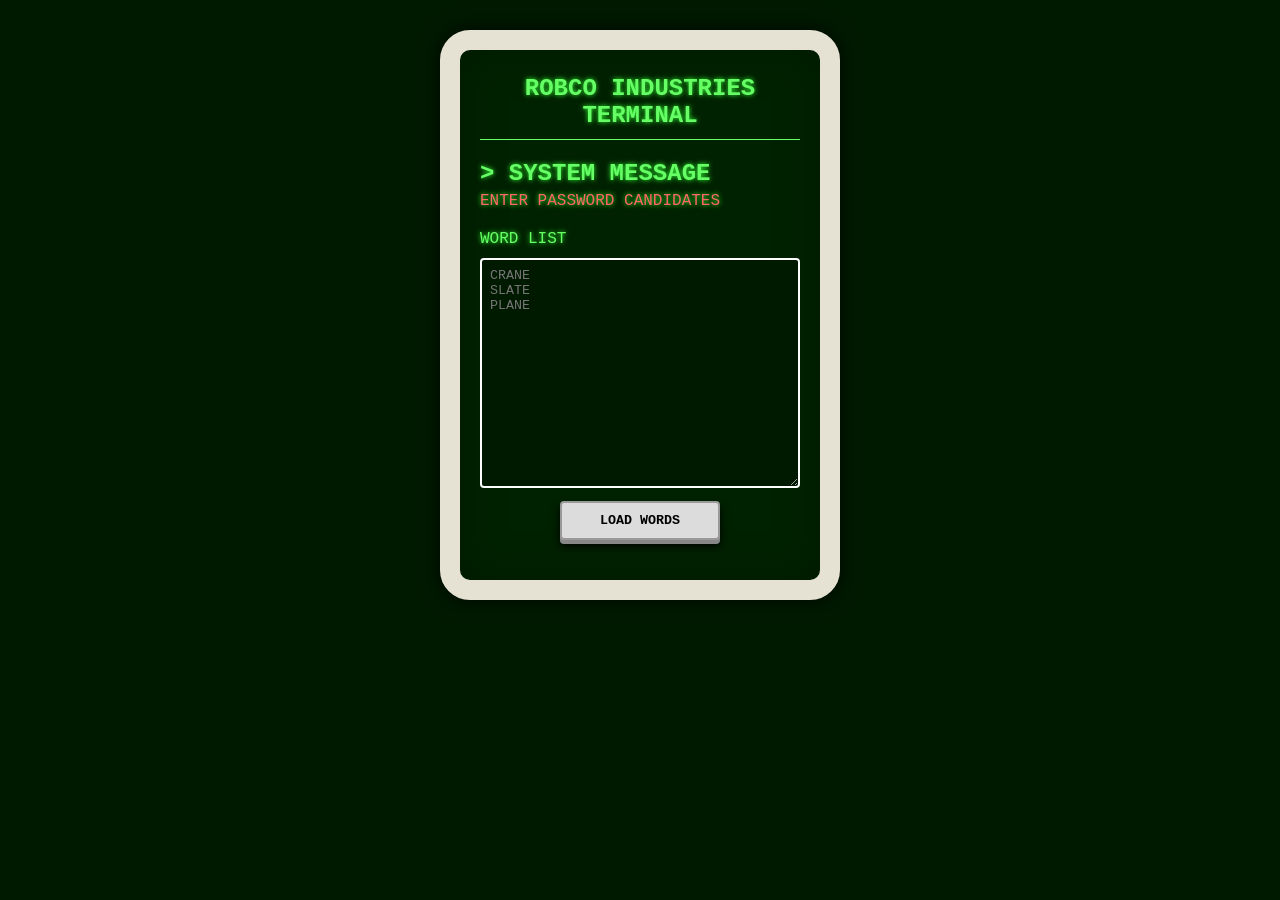
==== TerminalHacker/index.html @ 2ec559d0 "Upload Terminal Solver Changes" ====
<!doctype html>
<html lang="en">
	<head>
		<meta charset="UTF-8" />
		<meta name="viewport" content="width=device-width, initial-scale=1.0" />
		<title>Terminal Hacking Solver</title>
		<link rel="stylesheet" href="style.css" />
	</head>
	<body>
		<main id="terminal">
			<!-- 1. HEADER / WELCOME -->
			<section id="header">
				<h1>ROBCO INDUSTRIES TERMINAL</h1>
			</section>

			<!-- 2. OUTPUT / ERROR -->
			<section id="output-section">
				<h2>> SYSTEM MESSAGE</h2>
				<div id="output-message">Enter Password Candidates</div>
			</section>

			<!-- 3. INPUT AREA -->
			<section id="input-section">
				<label for="word-input">WORD LIST</label>
				<textarea
					id="word-input"
					placeholder="CRANE&#10;SLATE&#10;PLANE"
					rows="14"
				></textarea>
				<button id="load-btn">LOAD WORDS</button>
			</section>

			<!-- 4. WORD LIST -->
			<section id="word-section" class="hidden">
				<h2>> AVAILABLE WORDS</h2>
				<div id="word-list"></div>
				xw
			</section>

			<!-- 5. SELECTION + MATCH INPUT -->
			<section id="selection-section" class="hidden">
				<p>> SELECTED WORD: <span id="selected-word">NONE</span></p>

				<label for="match-input">MATCH COUNT</label>
				<input type="number" id="match-input" min="0" />

				<button id="submit-attempt">SUBMIT ATTEMPT</button>
			</section>

			<!-- 6. HISTORY -->
			<section id="history-section" class="hidden">
				<h2>> ATTEMPTS</h2>
				<div id="history-list"></div>
			</section>

			<!-- 7. RESULTS -->
			<section id="results-section" class="hidden">
				<h2>> POSSIBLE PASSWORDS</h2>
				<div id="results-list"></div>
			</section>
		</main>
		<script src="solver.js"></script>
		<script src="app.js"></script>
	</body>
</html>
---- TerminalHacker/style.css ----
/* =========================
    ROOT VARIABLES (THEME)
========================= */
:root {
	/* Terminal Colors */
	--color-bg-main: #001a00;
	--color-bg-screen: #002200;
	--color-text-primary: #66ff66;
	--color-text-glow: #33ff33;

	/* Accent / States */
	--color-highlight: #66ff66;
	--color-highlight-text: #001a00;
	--color-error: #ff6666;

	/* Input / Borders */
	--color-border-input: #ffffff;
	--color-border-soft: #999999;

	/* Button Colors */
	--color-button-bg: #dcdcdc;
	--color-button-shadow: #888888;
	--color-button-shadow-dark: #000000;

	/* Monitor Frame */
	--color-frame: #e6e2d3;

	/* Effects */
	--color-glow: rgba(51, 255, 51, 0.6);
}

/* =========================
    BASE / RESET
========================= */
* {
	box-sizing: border-box;
}

body {
	margin: 0;
	padding: 0;

	background-color: var(--color-bg-main);
	color: var(--color-text-primary);

	font-family: "Courier New", Courier, monospace;
	text-transform: uppercase;
}

/* =========================
    TERMINAL CONTAINER (CRT)
========================= */
#terminal {
	width: 90%;
	max-width: 400px;

	margin: 30px auto;
	padding: 20px;

	background-color: var(--color-bg-screen);

	border: 20px solid var(--color-frame);
	border-radius: 30px;

	box-shadow:
		inset 0 0 40px var(--color-bg-main),
		0 0 20px rgba(0, 0, 0, 0.8);

	text-shadow: 0 0 5px var(--color-text-glow);
}

@media (max-width: 768px) {
	#terminal {
		width: 95vw; /* almost full viewport width */
		height: 90vh; /* almost full viewport height */
		padding: 1rem;
		margin: 1rem auto;
		border-radius: 0.5rem; /* slightly smaller radius */
	}
}

/* =========================
    TYPOGRAPHY
========================= */
h1,
h2,
p,
label {
	margin: 5px 0;
}

h1 {
	text-align: center;
	border-bottom: 1px solid var(--color-text-primary);
	padding-bottom: 10px;
}

h2 {
	margin-top: 10px;
}

/* =========================
    SECTIONS
========================= */
section {
	margin-bottom: 20px;
}

/* =========================
    INPUTS / TEXTAREA
========================= */
textarea,
input {
	width: 100%;

	background-color: var(--color-bg-main);
	color: var(--color-text-primary);

	border: 2px solid var(--color-border-input);
	border-radius: 4px;

	padding: 8px;
	margin-top: 5px;

	font-family: inherit;
}

/* =========================
    BUTTONS (RETRO STYLE)
========================= */
button {
	display: block;
	width: 50%;
	margin: 8px auto;
	padding: 10px;

	background-color: var(--color-button-bg);
	color: black;

	border: 2px solid var(--color-border-soft);
	border-radius: 4px;

	font-family: inherit;
	font-weight: bold;

	box-shadow:
		0 4px var(--color-button-shadow),
		0 6px 10px var(--color-button-shadow-dark);

	cursor: pointer;
}

button:hover {
	filter: brightness(0.95);
}

button:active {
	transform: translateY(2px);

	box-shadow:
		0 2px var(--color-button-shadow),
		0 2px 5px var(--color-button-shadow-dark);
}

/* =========================
    WORD LIST
========================= */
#word-list div {
	padding: 6px;
	margin: 3px 0;

	border: 1px solid transparent;
	cursor: pointer;
}

#word-list div:hover {
	background-color: var(--color-bg-main);
	border-color: var(--color-text-primary);
}

/* =========================
    SELECTED WORD
========================= */
.selected {
	background-color: var(--color-highlight);
	color: var(--color-highlight-text);
}

/* =========================
    HISTORY & RESULTS
========================= */
#history-list div,
#results-list div {
	padding: 4px 0;
}

/* =========================
    OUTPUT / ERROR
========================= */
#output-message {
	margin-top: 5px;
	color: var(--color-error);
}

/* =========================
    SMALL POLISH
========================= */
label {
	display: block;
	margin-top: 10px;
}

input[type="number"] {
	margin-bottom: 5px;
}

/* ===========================
    ADD HIDDEN CLASS
============================ */
section.hidden {
	display: none;
}
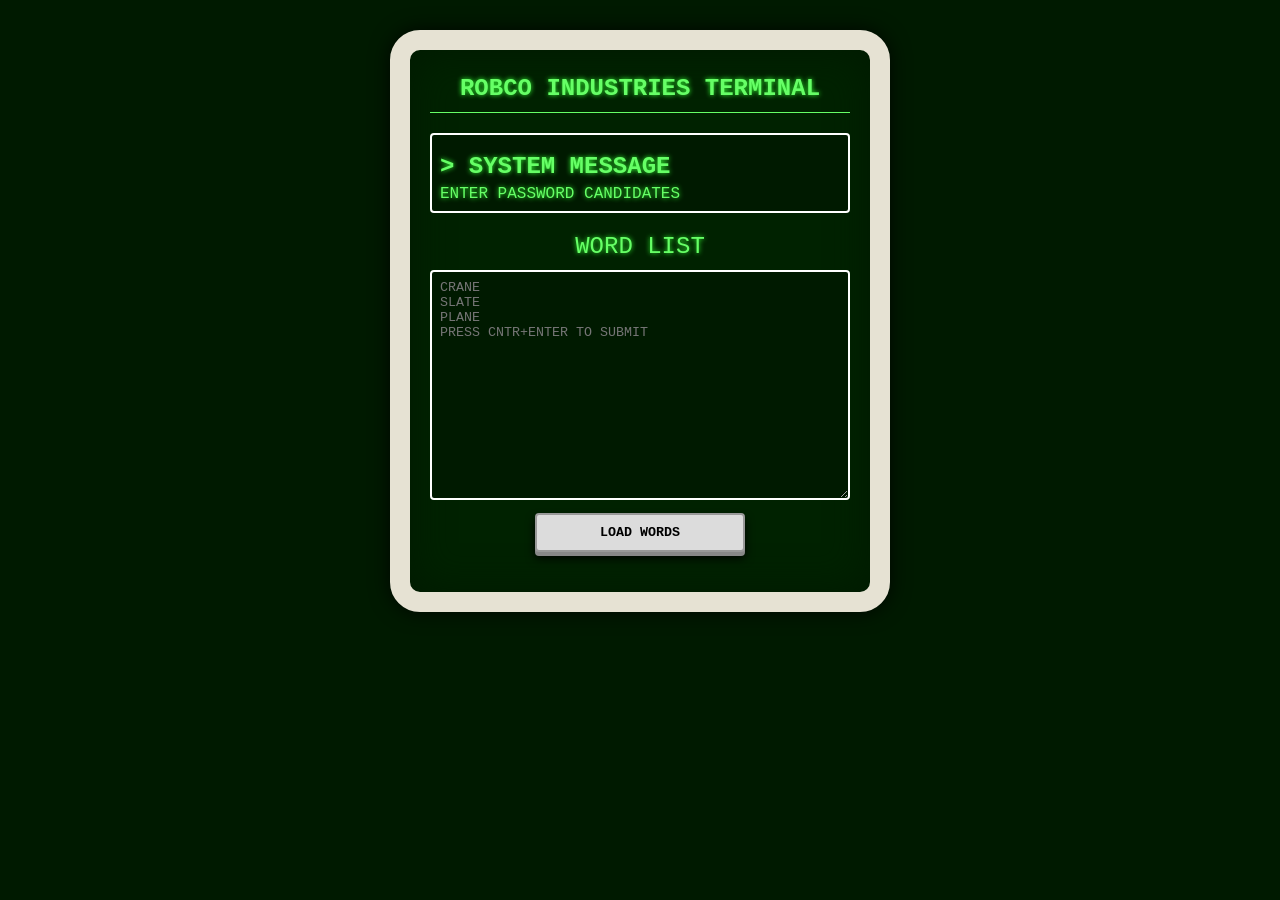
==== commit 81347bc9: "Upload Completed V1.0" ====
--- a/TerminalHacker/index.html
+++ b/TerminalHacker/index.html
@@ -16,48 +16,43 @@
 			<!-- 2. OUTPUT / ERROR -->
 			<section id="output-section">
 				<h2>> SYSTEM MESSAGE</h2>
-				<div id="output-message">Enter Password Candidates</div>
+				<div id="output-message" class="message">Enter Password Candidates</div>
 			</section>
 
 			<!-- 3. INPUT AREA -->
-			<section id="input-section">
+            <section id="input-section">
 				<label for="word-input">WORD LIST</label>
 				<textarea
 					id="word-input"
-					placeholder="CRANE&#10;SLATE&#10;PLANE"
+					placeholder="CRANE&#10;SLATE&#10;PLANE&#10;PRESS CNTR+ENTER TO SUBMIT"
 					rows="14"
 				></textarea>
 				<button id="load-btn">LOAD WORDS</button>
 			</section>
 
-			<!-- 4. WORD LIST -->
-			<section id="word-section" class="hidden">
-				<h2>> AVAILABLE WORDS</h2>
-				<div id="word-list"></div>
-				xw
-			</section>
+            <section id="runtime" class="hidden">
+                <!-- 4. WORD LIST -->
+                <section id="word-section">
+                    <h2>> AVAILABLE WORDS</h2>
+                    <div id="word-list"></div>
+                </section>
 
-			<!-- 5. SELECTION + MATCH INPUT -->
-			<section id="selection-section" class="hidden">
-				<p>> SELECTED WORD: <span id="selected-word">NONE</span></p>
+                <!-- 5. SELECTION + MATCH INPUT -->
+                <section id="selection-section">
+                    <p>> SELECTED WORD: <span id="selected-word">NONE</span></p>
 
-				<label for="match-input">MATCH COUNT</label>
-				<input type="number" id="match-input" min="0" />
+                    <label for="match-input">MATCH COUNT</label>
+                    <input type="number" id="match-input" min="0" />
 
-				<button id="submit-attempt">SUBMIT ATTEMPT</button>
-			</section>
+                    <button id="submit-attempt">SUBMIT ATTEMPT</button>
+                </section>
 
-			<!-- 6. HISTORY -->
-			<section id="history-section" class="hidden">
-				<h2>> ATTEMPTS</h2>
-				<div id="history-list"></div>
-			</section>
-
-			<!-- 7. RESULTS -->
-			<section id="results-section" class="hidden">
-				<h2>> POSSIBLE PASSWORDS</h2>
-				<div id="results-list"></div>
-			</section>
+                <!-- 6. HISTORY -->
+                <section id="history-section">
+                    <h2>> ATTEMPTS</h2>
+                    <div id="history-list"></div>
+                </section>
+            </section>
 		</main>
 		<script src="solver.js"></script>
 		<script src="app.js"></script>
--- a/TerminalHacker/style.css
+++ b/TerminalHacker/style.css
@@ -11,6 +11,7 @@
 	/* Accent / States */
 	--color-highlight: #66ff66;
 	--color-highlight-text: #001a00;
+	--color-message: #66ff66;
 	--color-error: #ff6666;
 
 	/* Input / Borders */
@@ -18,6 +19,7 @@
 	--color-border-soft: #999999;
 
 	/* Button Colors */
+    --color-selected: #bfff00;
 	--color-button-bg: #dcdcdc;
 	--color-button-shadow: #888888;
 	--color-button-shadow-dark: #000000;
@@ -34,6 +36,7 @@
 ========================= */
 * {
 	box-sizing: border-box;
+    -webkit-tap-highlight-color: transparent;
 }
 
 body {
@@ -52,7 +55,7 @@
 ========================= */
 #terminal {
 	width: 90%;
-	max-width: 400px;
+	max-width: 500px;
 
 	margin: 30px auto;
 	padding: 20px;
@@ -71,10 +74,10 @@
 
 @media (max-width: 768px) {
 	#terminal {
-		width: 95vw; /* almost full viewport width */
-		height: 90vh; /* almost full viewport height */
+		width: 100vw; /* almost full viewport width */
+		height: 100vh; /* almost full viewport height */
 		padding: 1rem;
-		margin: 1rem auto;
+		margin: 0;
 		border-radius: 0.5rem; /* slightly smaller radius */
 	}
 }
@@ -99,6 +102,11 @@
 	margin-top: 10px;
 }
 
+label {
+	text-align: center;
+	font-size: 1.5rem;
+}
+
 /* =========================
     SECTIONS
 ========================= */
@@ -123,6 +131,7 @@
 	margin-top: 5px;
 
 	font-family: inherit;
+	text-transform: uppercase;
 }
 
 /* =========================
@@ -165,17 +174,69 @@
 /* =========================
     WORD LIST
 ========================= */
-#word-list div {
-	padding: 6px;
-	margin: 3px 0;
-
-	border: 1px solid transparent;
-	cursor: pointer;
-}
-
-#word-list div:hover {
-	background-color: var(--color-bg-main);
-	border-color: var(--color-text-primary);
+/* Word list container */
+#word-list {
+	background-color: var(--color-bg-screen);
+	color: var(--color-border-input);
+	font-family: "Courier New", Courier, monospace;
+	font-size: .95rem;
+	padding: 4px;
+	border: 4px solid var(--color-border-input);
+	border-radius: 4px;
+	height: 250px;
+	overflow-y: auto;
+
+	display: grid;
+    grid-template-columns: repeat(2, 1fr); 
+	gap: 0;
+
+    align-content: start;
+    justify-items: start;
+}
+
+.word-btn {
+    font-family: inherit;
+	font-size: inherit;
+    padding: 1px 1px;
+    margin: 2px auto;
+    cursor: pointer;
+	text-align: center;
+    max-height: 22px;
+    box-shadow:
+		none;
+}
+
+.word-btn.unselected {
+	background: var(--color-bg-main); 
+	color: var(--color-text-primary);
+	border: 2px solid var(--color-border-soft);
+}
+
+/* Highlight the selected word */
+.word-btn.selected {
+	background-color: var(--color-selected);
+	color: var(--color-highlight-text);
+	border-radius: 2px;
+}
+
+/* Highlights the word in red when it is eliminated */
+.word-btn.eliminated {
+    background-color: var(--color-error)
+}
+
+/* Hover effect for feedback */
+.word-btn:hover {
+	background-color: rgba(255, 255, 255, 0.1);
+}
+
+.word-btn:focus,
+.word-btn:active,
+.word-btn:focus-visible {
+    transform: none;
+    outline: none;
+    box-shadow: none;
+    background-color: inherit;
+    color: inherit;
 }
 
 /* =========================
@@ -189,17 +250,37 @@
 /* =========================
     HISTORY & RESULTS
 ========================= */
-#history-list div,
-#results-list div {
+#history-list div {
 	padding: 4px 0;
+    margin: 0 auto;
 }
 
 /* =========================
     OUTPUT / ERROR
 ========================= */
+#output-section {
+	width: 100%;
+
+	background-color: var(--color-bg-main);
+	color: var(--color-text-primary);
+
+	border: 2px solid var(--color-border-input);
+	border-radius: 4px;
+
+	padding: 8px;
+	margin-top: 5px;
+}
+
 #output-message {
 	margin-top: 5px;
+}
+
+#output-message.error {
 	color: var(--color-error);
+}
+
+#output-message.message {
+	color: var(--color-message);
 }
 
 /* =========================
